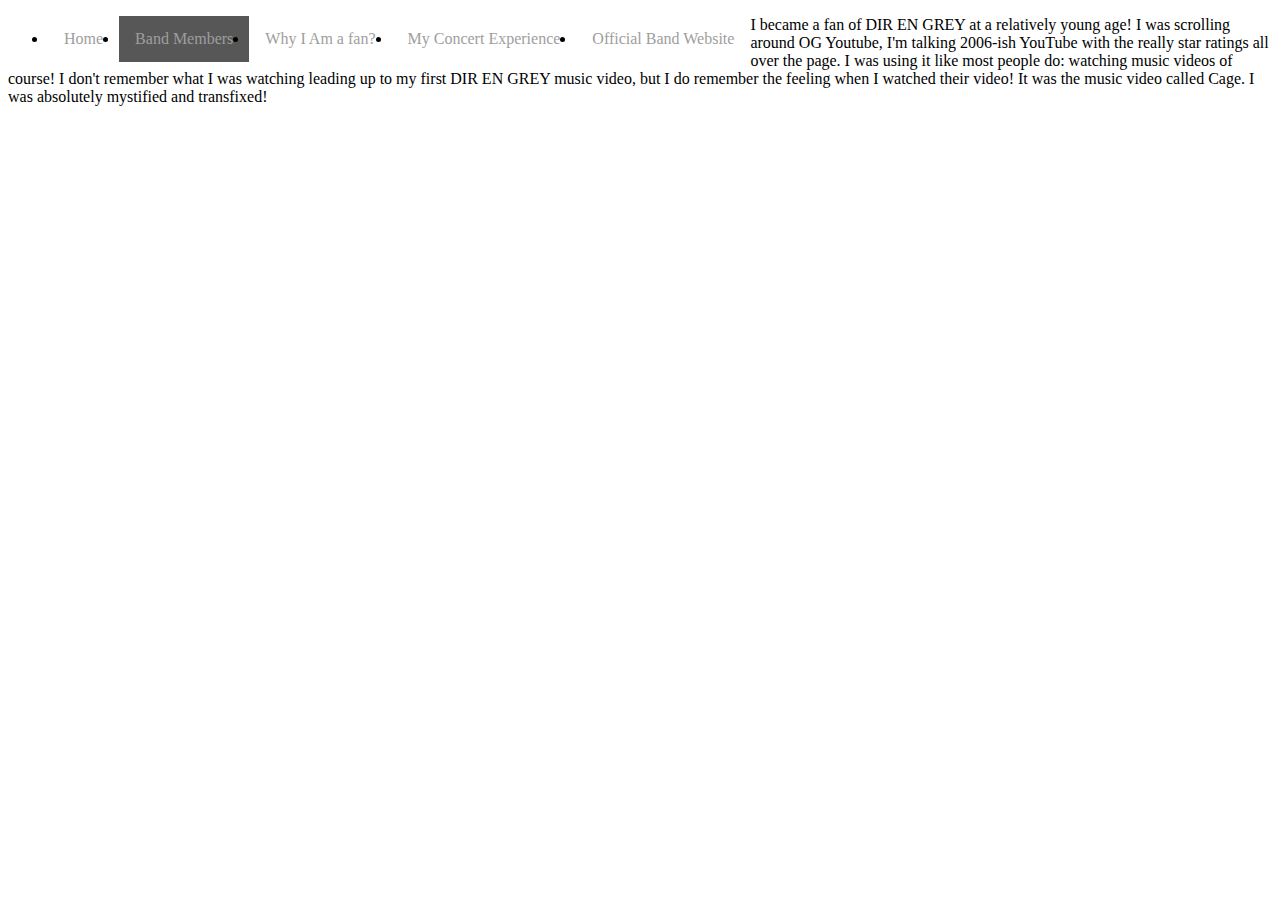
==== aboutme.html @ 331e7f91 "Update aboutme.html" ====
<!DOCTYPE html>
<html lang="en">
<title>Carley's DIR EN GREY Fan Page</title>
  <link rel="stylesheet" href="style3.css">
<body>
    <ul>
  <li><a href="https://carleymc1004.github.io/">Home</a></li>
  <li><a class="active" href="https://carleymc1004.github.io/members.html">Band Members</a></li>
    <li><a href="https://carleymdm.github.io/discover.html">Why I Am a fan?</a></li>
  <li><a href="https://carleymdm.github.io/list.html">My Concert Experience</a></li>
  <li><a href="https://direngrey.co.jp/lang_en/">Official Band Website</a></li>
</ul>
<div>I became a fan of DIR EN GREY at a relatively young age! I was scrolling around OG Youtube, I'm talking 2006-ish YouTube with the really star ratings all over the page. I was using it like most people do: watching music videos of course!
 I don't remember what I was watching leading up to my first DIR EN GREY music video, but I do remember the feeling when I watched their video! It was the music video called Cage.  I was absolutely mystified and transfixed!</div>



</body>
</html>
---- style3.css ----
<!DOCTYPE html>
<html>
<head>
<style>
div {
  padding: 70px;
  border: 1px solid #4CAF50;
}
</style>
</head>
<body>

<div>This element has a padding of 70px.</div>

ul {
  list-style-type: none;
  margin: 0;
  padding: 0;
  overflow: hidden;
  background-color: #707070;
}

li {
  float: left;
  border-right:1px solid #7707070;
}

li:last-child {
  border-right: none;
}

li a {
  display: block;
  color: #9e9e9e;
  text-align: center;
  padding: 14px 16px;
  text-decoration: none;
}

li a:hover:not(.active) {
  background-color: #d4d4d4;
}

.active {
  background-color: #575757;
}

</style>
</head>
</html>
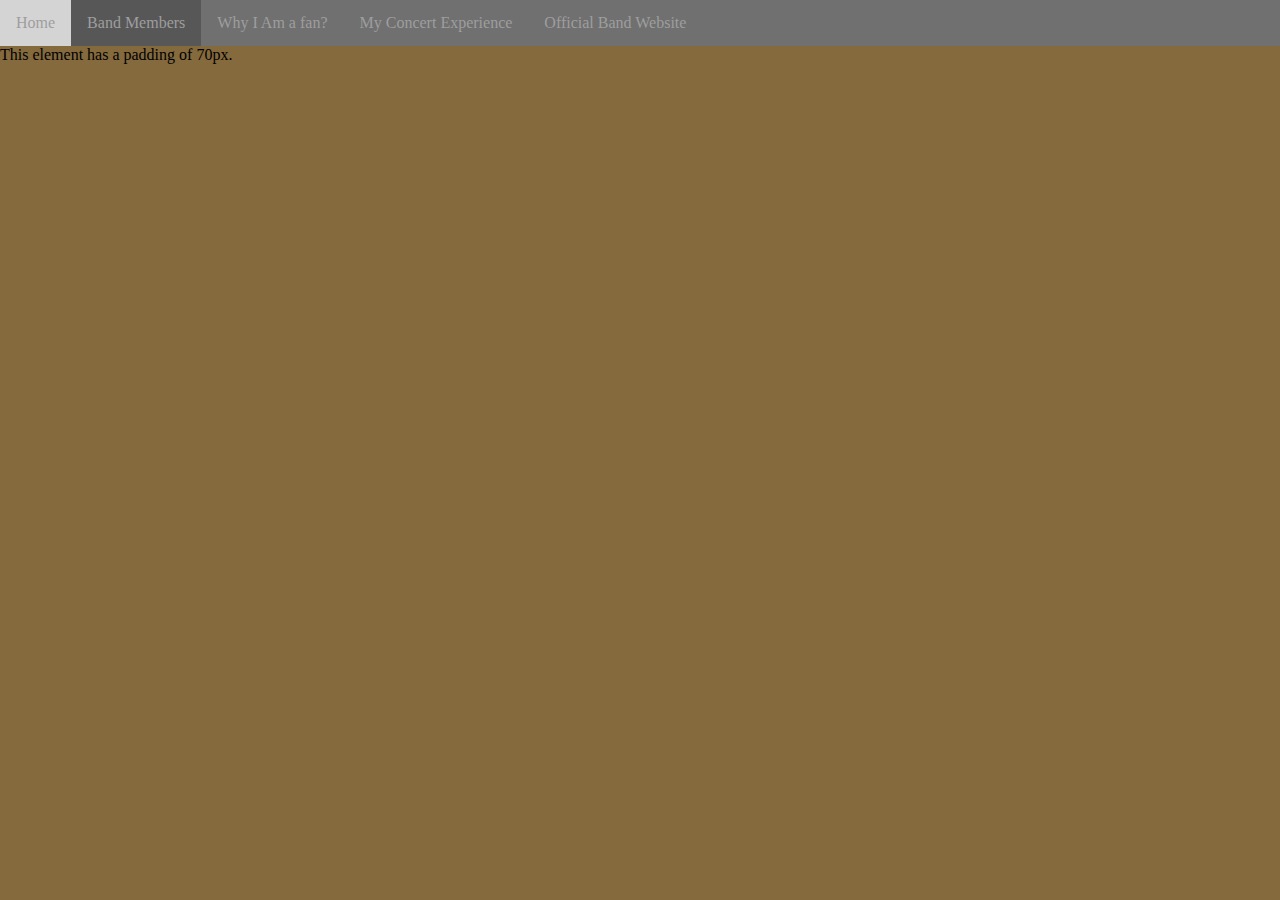
==== commit 09eead84: "Update aboutme.html" ====
--- a/aboutme.html
+++ b/aboutme.html
@@ -10,10 +10,7 @@
   <li><a href="https://carleymdm.github.io/list.html">My Concert Experience</a></li>
   <li><a href="https://direngrey.co.jp/lang_en/">Official Band Website</a></li>
 </ul>
-<div>I became a fan of DIR EN GREY at a relatively young age! I was scrolling around OG Youtube, I'm talking 2006-ish YouTube with the really star ratings all over the page. I was using it like most people do: watching music videos of course!
- I don't remember what I was watching leading up to my first DIR EN GREY music video, but I do remember the feeling when I watched their video! It was the music video called Cage.  I was absolutely mystified and transfixed!</div>
-
-
+<div>This element has a padding of 70px.</div>
 
 </body>
 </html>
--- a/style3.css
+++ b/style3.css
@@ -1,17 +1,32 @@
-<!DOCTYPE html>
 <html>
 <head>
 <style>
+<meta name="viewport" content="width=device-width, initial-scale=1">
+img {
+  max-width: 25%;
+  height: auto;
+}
+body {
+  margin: 0;
+}
+body {
+  background-color: #856a3e;
+}
 div {
-  padding: 70px;
-  border: 1px solid #4CAF50;
+  background-color: #856a3e;
 }
-</style>
-</head>
-<body>
 
-<div>This element has a padding of 70px.</div>
+h1 {
+  color: #ba842d;
+  text-align: center;
+}
 
+p {
+  font-family: verdana;
+  font-size: 20px;
+   color: #ba842d;
+    text-align: center;
+}
 ul {
   list-style-type: none;
   margin: 0;
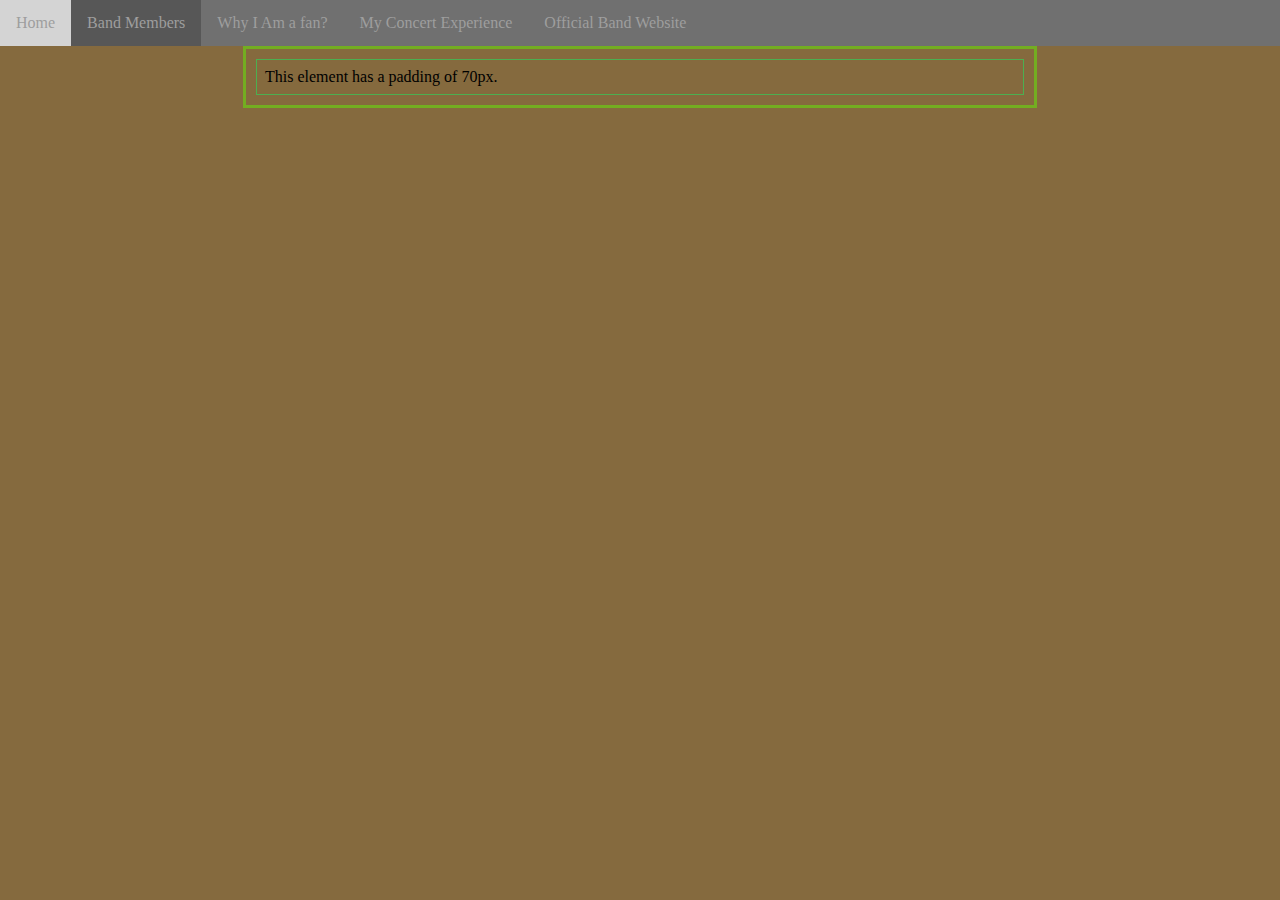
==== commit 857268b5: "Update aboutme.html" ====
--- a/aboutme.html
+++ b/aboutme.html
@@ -10,6 +10,7 @@
   <li><a href="https://carleymdm.github.io/list.html">My Concert Experience</a></li>
   <li><a href="https://direngrey.co.jp/lang_en/">Official Band Website</a></li>
 </ul>
+  <div class="center">
 <div>This element has a padding of 70px.</div>
 
 </body>
--- a/style3.css
+++ b/style3.css
@@ -14,8 +14,15 @@
 }
 div {
   background-color: #856a3e;
+  padding: 8px;
+  border: 1px solid #4CAF50;
 }
-
+.center {
+  margin: auto;
+  width: 60%;
+  border: 3px solid #73AD21;
+  padding: 10px;
+}
 h1 {
   color: #ba842d;
   text-align: center;
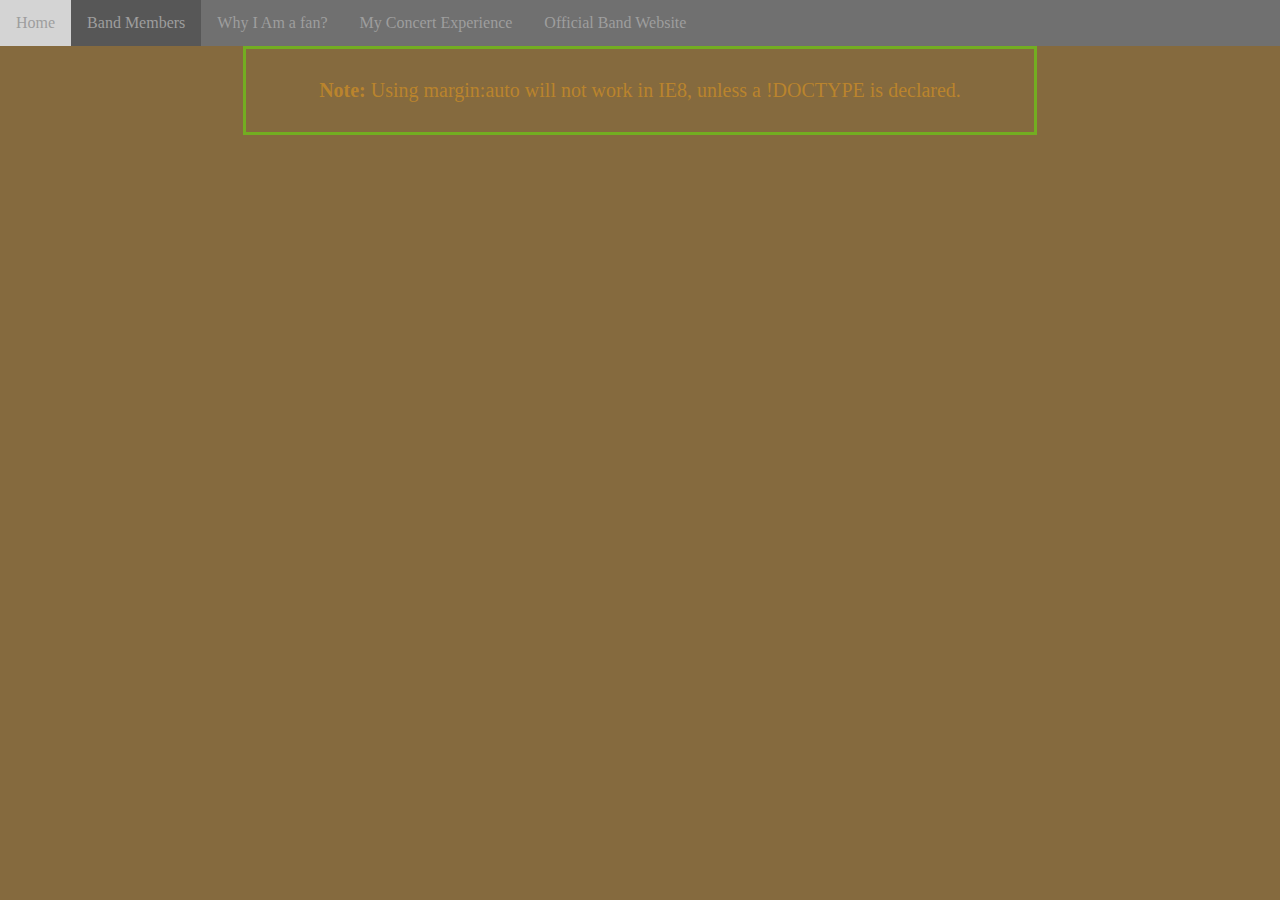
==== commit b7eb8afb: "Update aboutme.html" ====
--- a/aboutme.html
+++ b/aboutme.html
@@ -10,8 +10,9 @@
   <li><a href="https://carleymdm.github.io/list.html">My Concert Experience</a></li>
   <li><a href="https://direngrey.co.jp/lang_en/">Official Band Website</a></li>
 </ul>
-  <div class="center">
-<div>This element has a padding of 70px.</div>
+<div class="center">
+  <p><b>Note: </b>Using margin:auto will not work in IE8, unless a !DOCTYPE is declared.</p>
+</div>
 
 </body>
 </html>
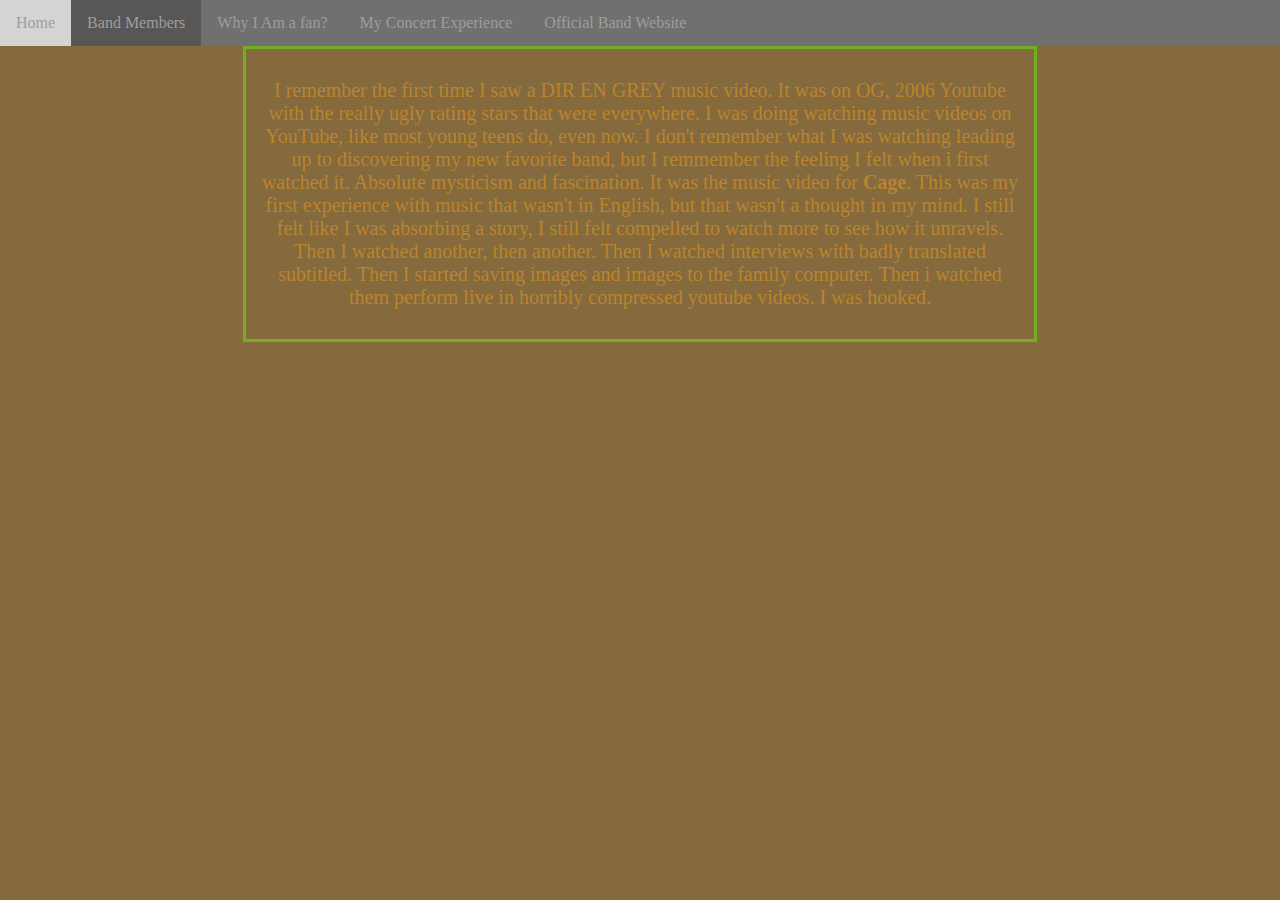
==== commit a335b758: "Update aboutme.html" ====
--- a/aboutme.html
+++ b/aboutme.html
@@ -11,7 +11,13 @@
   <li><a href="https://direngrey.co.jp/lang_en/">Official Band Website</a></li>
 </ul>
 <div class="center">
-  <p><b>Note: </b>Using margin:auto will not work in IE8, unless a !DOCTYPE is declared.</p>
+  <p>I remember the first time I saw a DIR EN GREY music video. It was on OG, 2006 Youtube with the really ugly rating stars that were everywhere. I was doing watching 
+    music videos on YouTube, like most young teens do, even now. I don't remember what I was 
+  watching leading up to discovering my new favorite band, but I remmember the feeling I felt when i first watched it. Absolute mysticism and fascination. 
+    It was the music video for <b>Cage</b>. This was my first experience with music that wasn't in English, but that wasn't a thought in my mind. I still felt like I was 
+    absorbing a story, I still felt compelled to watch more to see how it unravels. Then I watched another, then another. Then I watched interviews with badly translated subtitled.
+    Then I started saving images and images to the family computer. Then i watched them perform live in horribly compressed youtube videos. I was hooked.
+    </p>
 </div>
 
 </body>
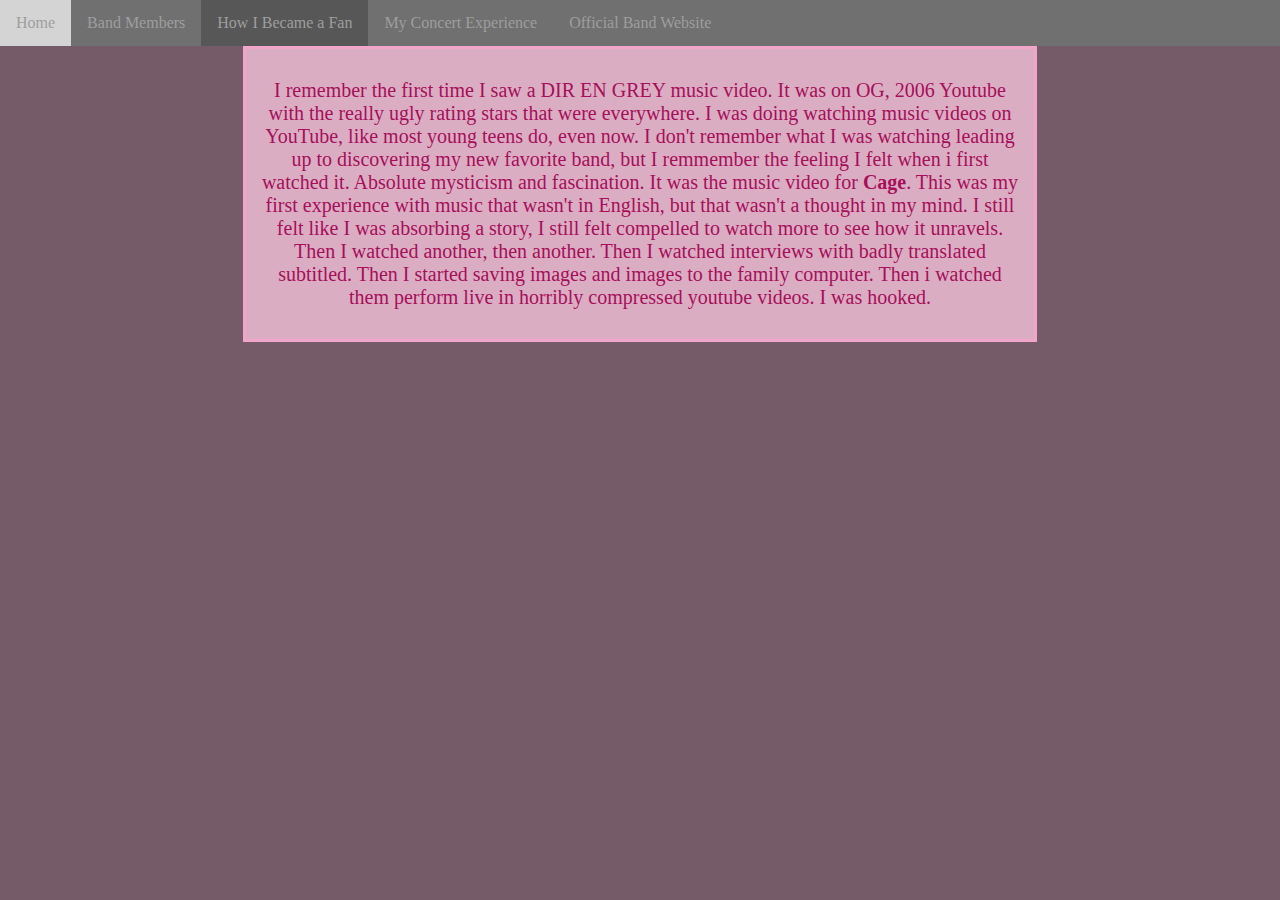
==== commit 619d4f0b: "Update aboutme.html" ====
--- a/aboutme.html
+++ b/aboutme.html
@@ -5,8 +5,8 @@
 <body>
     <ul>
   <li><a href="https://carleymc1004.github.io/">Home</a></li>
-  <li><a class="active" href="https://carleymc1004.github.io/members.html">Band Members</a></li>
-    <li><a href="https://carleymdm.github.io/discover.html">Why I Am a fan?</a></li>
+  <li><a href="https://carleymc1004.github.io/members.html">Band Members</a></li>
+    <li><a class="active "https://carleymc1004.github.io/aboutme.html">How I Became a Fan</a></li>
   <li><a href="https://carleymdm.github.io/list.html">My Concert Experience</a></li>
   <li><a href="https://direngrey.co.jp/lang_en/">Official Band Website</a></li>
 </ul>
--- a/style3.css
+++ b/style3.css
@@ -10,17 +10,17 @@
   margin: 0;
 }
 body {
-  background-color: #856a3e;
+  background-color: #755b68;
 }
 div {
-  background-color: #856a3e;
+  background-color: #dbadc3;
   padding: 8px;
-  border: 1px solid #4CAF50;
+  border: 1px solid #f2a5ca;
 }
 .center {
   margin: auto;
   width: 60%;
-  border: 3px solid #73AD21;
+  border: 3px solid #f2a5ca;
   padding: 10px;
 }
 h1 {
@@ -31,7 +31,7 @@
 p {
   font-family: verdana;
   font-size: 20px;
-   color: #ba842d;
+   color: #a60f5a;
     text-align: center;
 }
 ul {
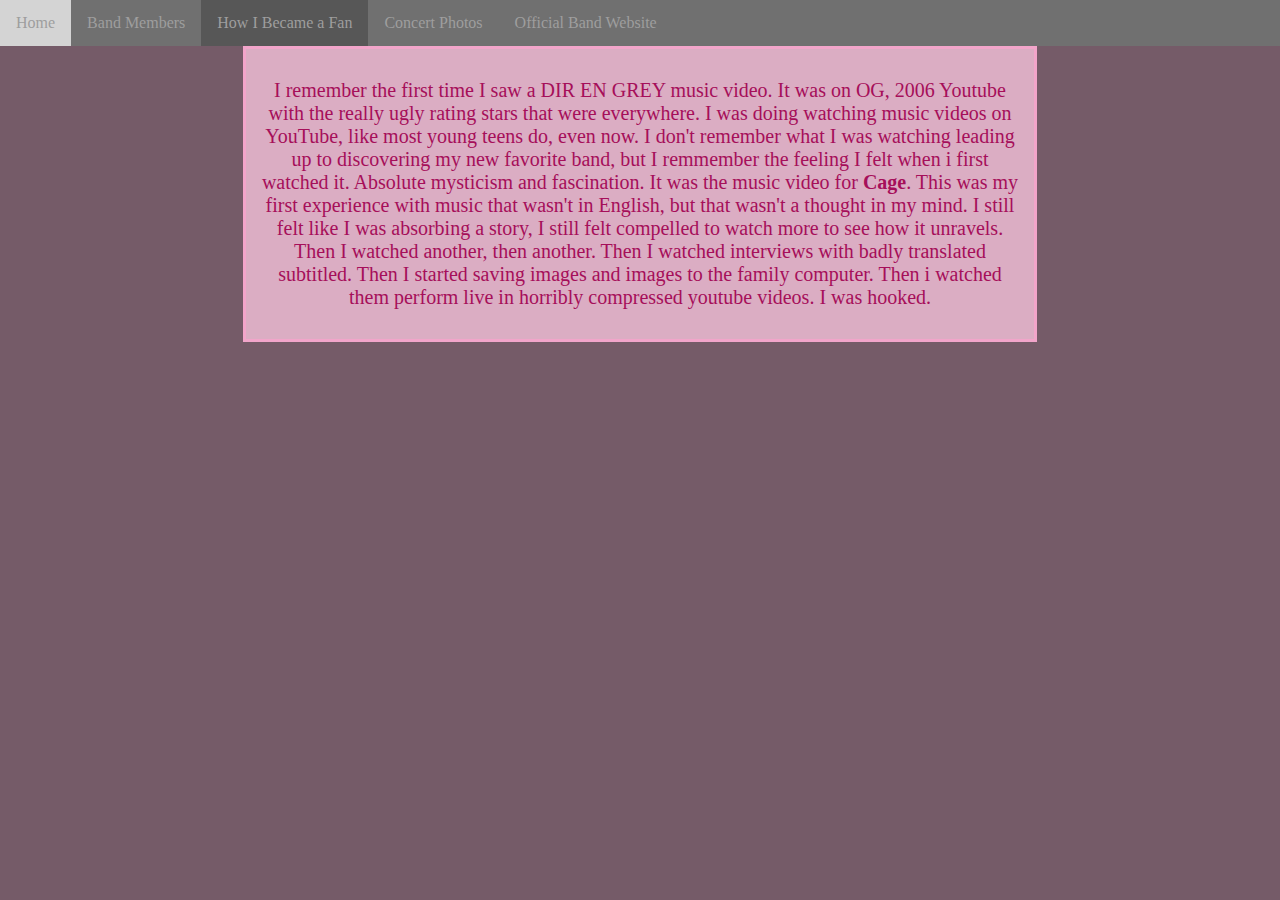
==== commit 95ac122c: "Update aboutme.html" ====
--- a/aboutme.html
+++ b/aboutme.html
@@ -7,7 +7,7 @@
   <li><a href="https://carleymc1004.github.io/">Home</a></li>
   <li><a href="https://carleymc1004.github.io/members.html">Band Members</a></li>
     <li><a class="active "https://carleymc1004.github.io/aboutme.html">How I Became a Fan</a></li>
-  <li><a href="https://carleymdm.github.io/list.html">My Concert Experience</a></li>
+  <li><a href="https://carleymc1004.github.io/concert.html">Concert Photos</a></li>
   <li><a href="https://direngrey.co.jp/lang_en/">Official Band Website</a></li>
 </ul>
 <div class="center">
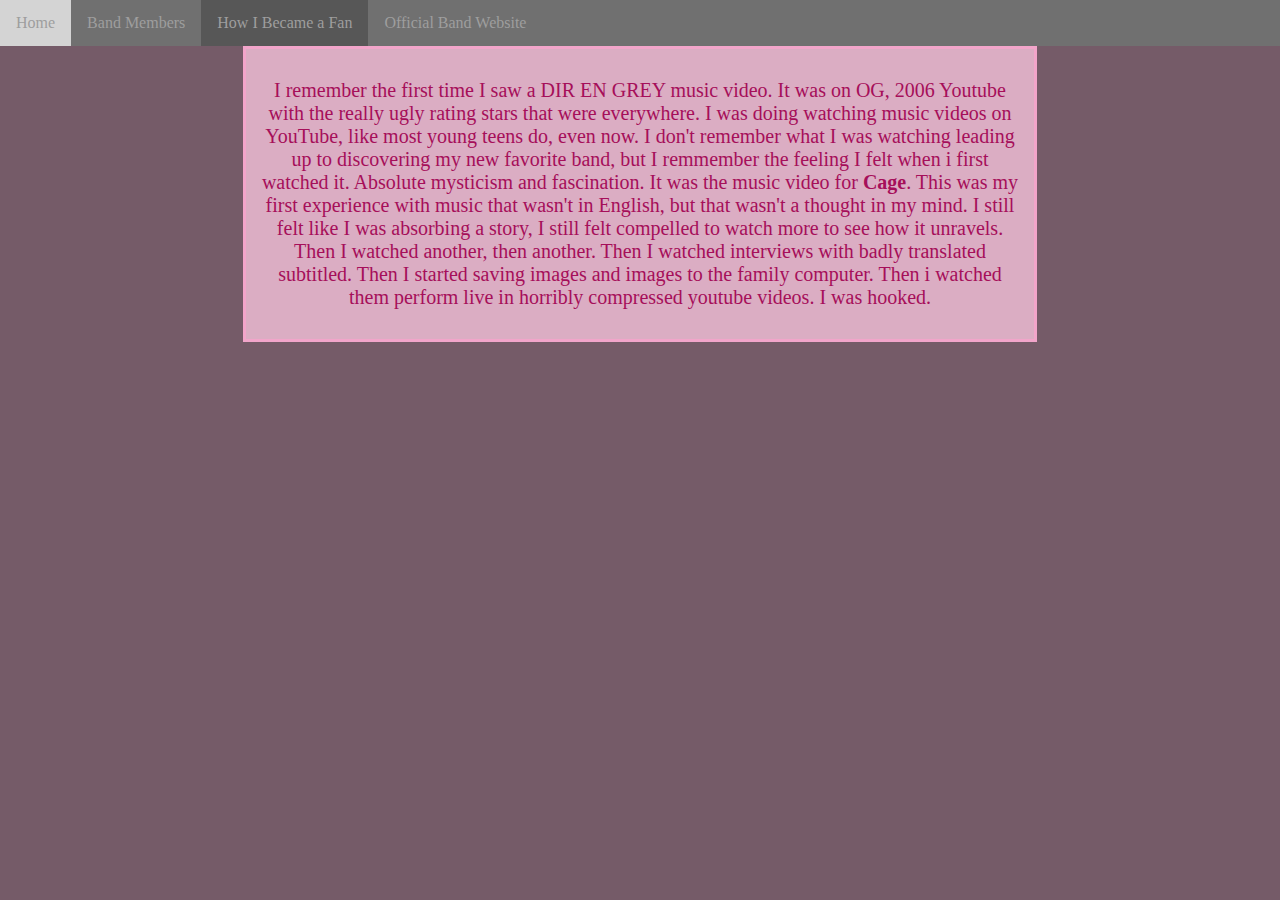
==== commit 57cf2ab6: "Update aboutme.html" ====
--- a/aboutme.html
+++ b/aboutme.html
@@ -7,7 +7,6 @@
   <li><a href="https://carleymc1004.github.io/">Home</a></li>
   <li><a href="https://carleymc1004.github.io/members.html">Band Members</a></li>
     <li><a class="active "https://carleymc1004.github.io/aboutme.html">How I Became a Fan</a></li>
-  <li><a href="https://carleymc1004.github.io/concert.html">Concert Photos</a></li>
   <li><a href="https://direngrey.co.jp/lang_en/">Official Band Website</a></li>
 </ul>
 <div class="center">
